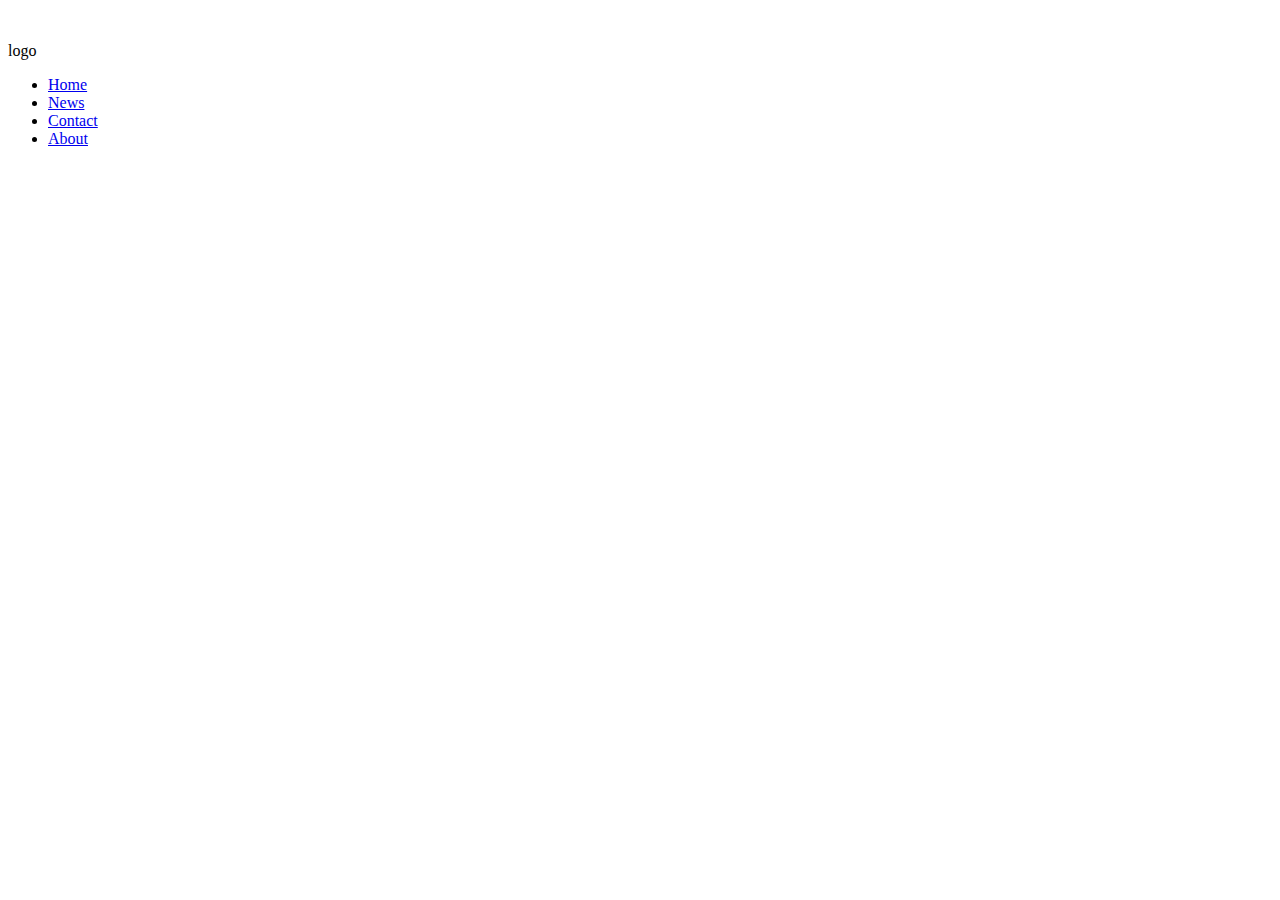
==== index.html @ de464402 "Add files via upload" ====
<!DOCTYPE html>
<html lang="en">
<head>
    <meta charset="UTF-8">
    <meta http-equiv="X-UA-Compatible" content="IE=edge">
    <meta name="viewport" content="width=device-width, initial-scale=1.0">
    <link rel="stylesheet" href="styles/style.css">
    <title>zeta</title>
</head>
<body>
    <div>
    <img class="circle" src="images/circle.png" alt="">
</div>
<div>
    <p class="logo">logo</p>
</div>
    <ul>
        <li><a href="#home">Home</a></li>
        <li><a href="#news">News</a></li>
        <li><a href="#contact">Contact</a></li>
        <li><a class="active" href="#about">About</li>
      </ul> 
</body>
</html>
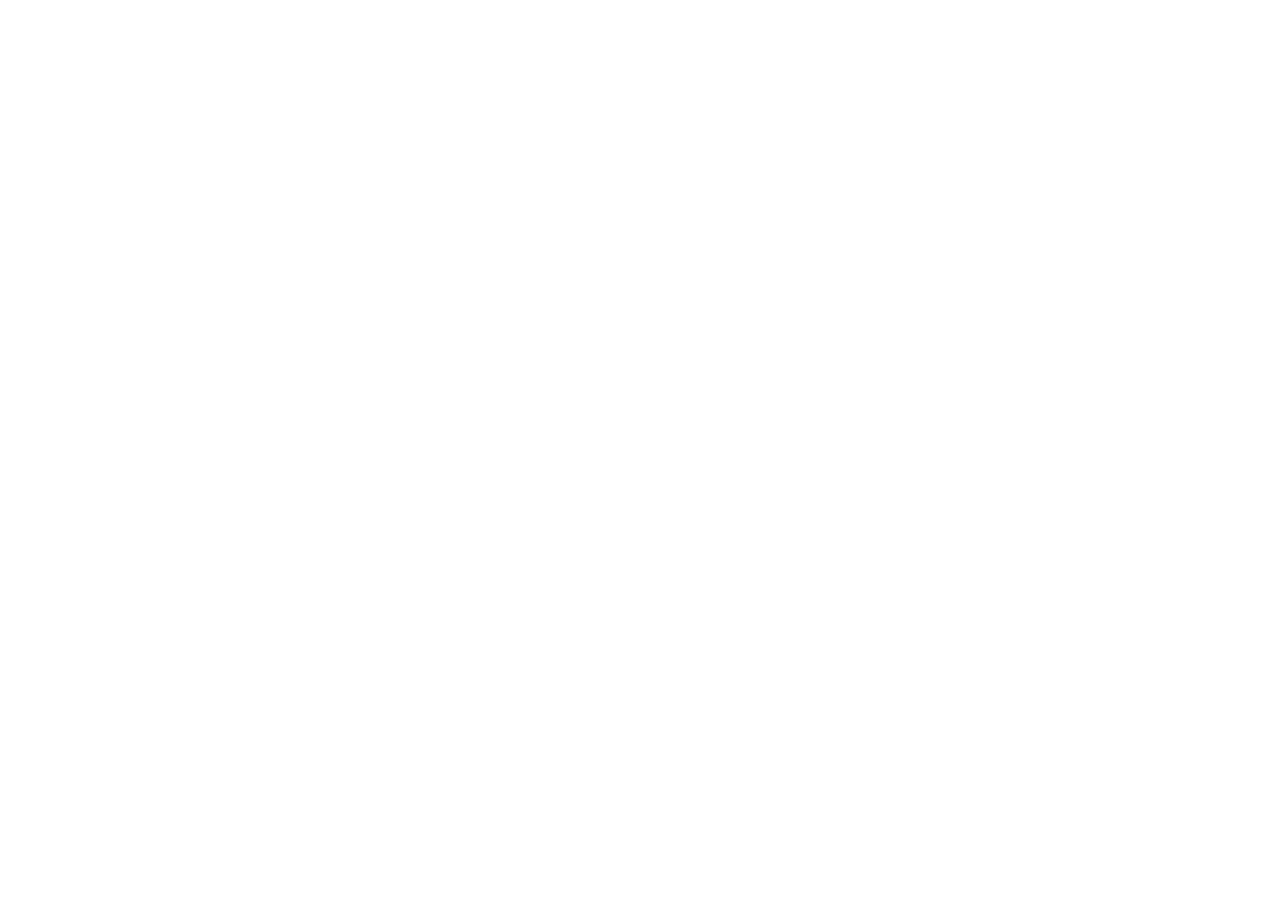
==== commit e283ce68: "Add files via upload" ====
--- a/index.html
+++ b/index.html
@@ -1,24 +1,15 @@
-<!DOCTYPE html>
 <html lang="en">
 <head>
     <meta charset="UTF-8">
     <meta http-equiv="X-UA-Compatible" content="IE=edge">
     <meta name="viewport" content="width=device-width, initial-scale=1.0">
-    <link rel="stylesheet" href="styles/style.css">
-    <title>zeta</title>
+    <title>ETO SHTO</title>
 </head>
+
+
 <body>
-    <div>
-    <img class="circle" src="images/circle.png" alt="">
-</div>
-<div>
-    <p class="logo">logo</p>
-</div>
-    <ul>
-        <li><a href="#home">Home</a></li>
-        <li><a href="#news">News</a></li>
-        <li><a href="#contact">Contact</a></li>
-        <li><a class="active" href="#about">About</li>
-      </ul> 
+    <canvas id="myCanvas" width="900px" height="400px"></canvas>
+    <style>canvas {background: url("https://upload.wikimedia.org/wikipedia/ru/thumb/1/13/PinkFloydWallCoverOriginalNoText.jpg/274px-PinkFloydWallCoverOriginalNoText.jpg"); margin: 5% 15% ;}</style>
 </body>
+<script src="script.js"></script>
 </html>